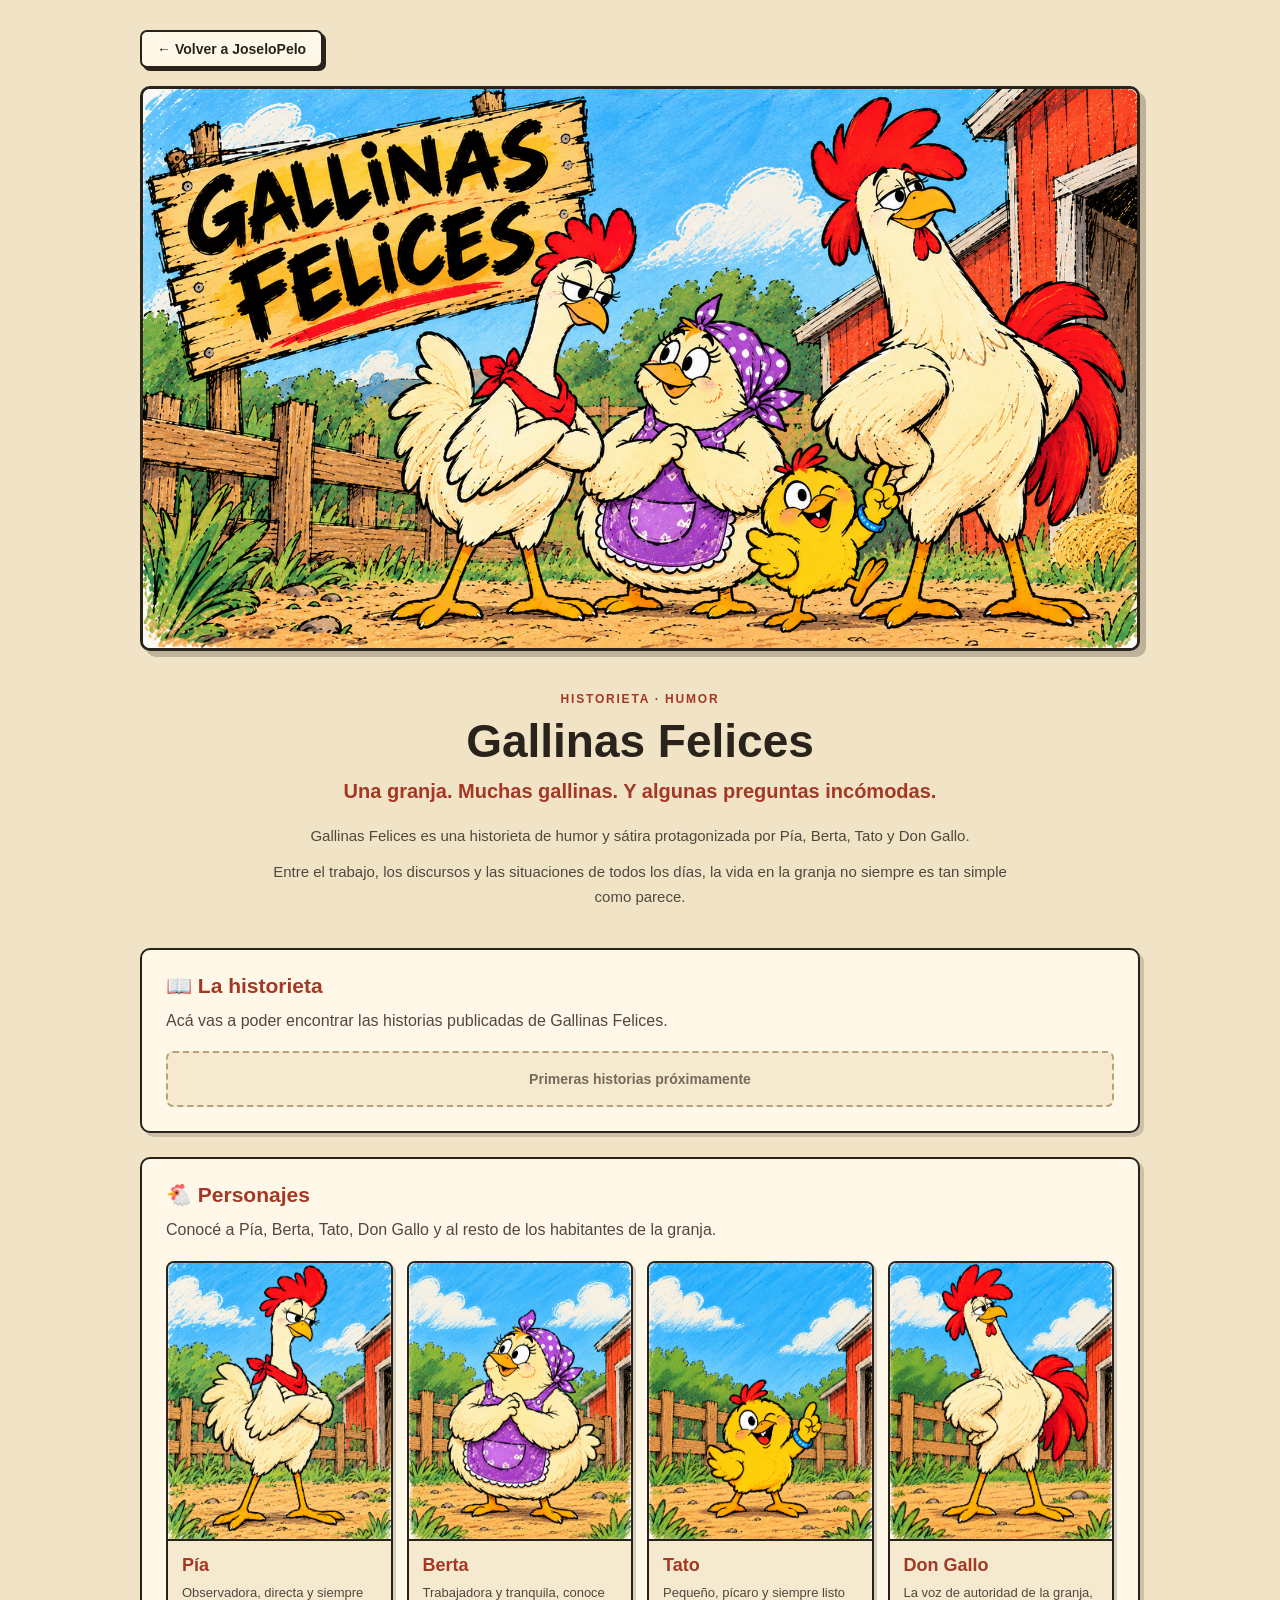
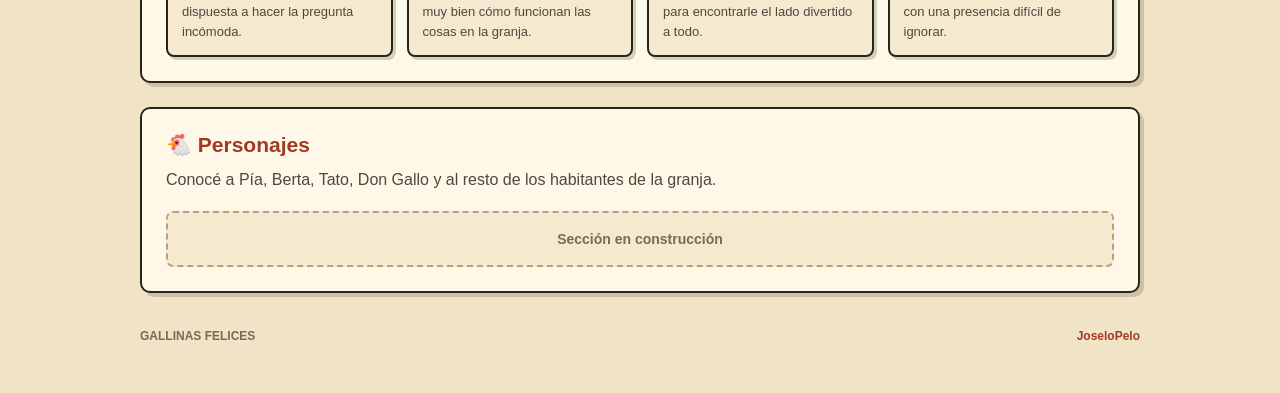
==== gallinas-felices.html @ a6722f65 "Actualizar gallinas-felices.html" ====
<!DOCTYPE html>
<html lang="es">

<head>

    <meta charset="UTF-8">

    <meta
        name="viewport"
        content="width=device-width, initial-scale=1.0"
    >

    <title>Gallinas Felices | JoseloPelo</title>

    <link
        rel="stylesheet"
        href="gallinas-felices.css"
    >

</head>


<body>

    <main class="pagina-gallinas">


        <!-- VOLVER -->

        <a
            href="index.html#proyectos"
            class="volver"
        >
            ← Volver a JoseloPelo
        </a>



        <!-- PORTADA -->

        <section class="hero">

            <img
                src="gallinas-felices.png"
                alt="Gallinas Felices"
            >

        </section>



        <!-- PRESENTACIÓN -->

        <section class="presentacion">

            <span class="etiqueta">
                HISTORIETA · HUMOR
            </span>

            <h1>
                Gallinas Felices
            </h1>

            <p class="intro">
                Una granja. Muchas gallinas.
                Y algunas preguntas incómodas.
            </p>

            <p>
                Gallinas Felices es una historieta de humor
                y sátira protagonizada por Pía, Berta,
                Tato y Don Gallo.
            </p>

            <p>
                Entre el trabajo, los discursos y las
                situaciones de todos los días, la vida en
                la granja no siempre es tan simple como parece.
            </p>

        </section>



        <!-- =========================
     HISTORIETA
     ========================= -->

<section class="bloque">

    <h2>
        📖 La historieta
    </h2>

    <p>
        Acá vas a poder encontrar las historias
        publicadas de Gallinas Felices.
    </p>

    <div class="proximamente">
        Primeras historias próximamente
    </div>

</section>



<!-- =========================
     PERSONAJES
     ========================= -->

<section class="bloque">

    <h2>
        🐔 Personajes
    </h2>

    <p>
        Conocé a Pía, Berta, Tato, Don Gallo
        y al resto de los habitantes de la granja.
    </p>


    <div class="personajes-grid">


        <!-- PÍA -->

        <article class="personaje-card">

            <img
                src="pia.png"
                alt="Pía"
            >

            <div class="personaje-info">

                <h3>Pía</h3>

                <p>
                    Observadora, directa y siempre
                    dispuesta a hacer la pregunta incómoda.
                </p>

            </div>

        </article>



        <!-- BERTA -->

        <article class="personaje-card">

            <img
                src="berta.png"
                alt="Berta"
            >

            <div class="personaje-info">

                <h3>Berta</h3>

                <p>
                    Trabajadora y tranquila, conoce muy bien
                    cómo funcionan las cosas en la granja.
                </p>

            </div>

        </article>



        <!-- TATO -->

        <article class="personaje-card">

            <img
                src="tato.png"
                alt="Tato"
            >

            <div class="personaje-info">

                <h3>Tato</h3>

                <p>
                    Pequeño, pícaro y siempre listo
                    para encontrarle el lado divertido a todo.
                </p>

            </div>

        </article>



        <!-- DON GALLO -->

        <article class="personaje-card">

            <img
                src="don-gallo.png"
                alt="Don Gallo"
            >

            <div class="personaje-info">

                <h3>Don Gallo</h3>

                <p>
                    La voz de autoridad de la granja,
                    con una presencia difícil de ignorar.
                </p>

            </div>

        </article>


    </div>

</section>

        <section class="bloque">

            <h2>
                🐔 Personajes
            </h2>

            <p>
                Conocé a Pía, Berta, Tato, Don Gallo
                y al resto de los habitantes de la granja.
            </p>

            <div class="proximamente">
                Sección en construcción
            </div>

        </section>



        <!-- PIE -->

        <footer>

            <span>
                GALLINAS FELICES
            </span>

            <a href="index.html">
                JoseloPelo
            </a>

        </footer>


    </main>

</body>

</html>
---- gallinas-felices.css ----
/* =========================
   GALLINAS FELICES
   ========================= */

* {
    box-sizing: border-box;
}


html,
body {
    margin: 0;
    padding: 0;

    min-height: 100%;

    background: #f1e3c5;

    color: #29231c;

    font-family:
        "Segoe UI",
        Arial,
        sans-serif;
}


body {
    min-height: 100vh;
}


.pagina-gallinas {
    width: 92%;
    max-width: 1000px;

    margin: 0 auto;
    padding: 30px 0 50px;
}


/* =========================
   VOLVER
   ========================= */

.volver {
    display: inline-block;

    margin-bottom: 18px;
    padding: 9px 15px;

    color: #29231c;

    text-decoration: none;

    font-size: 14px;
    font-weight: 800;

    background: #fff8e8;

    border: 2px solid #29231c;
    border-radius: 7px;

    box-shadow:
        3px 3px 0 #29231c;

    transition:
        transform .2s ease,
        box-shadow .2s ease;
}


.volver:hover {
    transform:
        translate(2px, 2px);

    box-shadow:
        1px 1px 0 #29231c;
}


/* =========================
   PORTADA
   ========================= */

.hero {
    overflow: hidden;

    background: #fff8e8;

    border: 3px solid #29231c;
    border-radius: 10px;

    box-shadow:
        6px 6px 0
        rgba(41, 35, 28, .25);
}


.hero img {
    display: block;

    width: 100%;

    aspect-ratio: 16 / 9;

    object-fit: cover;
}


/* =========================
   PRESENTACIÓN
   ========================= */

.presentacion {
    max-width: 760px;

    margin: 38px auto;

    text-align: center;
}


.etiqueta {
    display: inline-block;

    margin-bottom: 8px;

    color: #a33924;

    font-size: 12px;
    font-weight: 900;

    letter-spacing: .15em;
}


.presentacion h1 {
    margin: 0;

    color: #29231c;

    font-size: 46px;
    font-weight: 900;
}


.intro {
    margin: 12px 0 20px;

    color: #a33924;

    font-size: 20px;
    font-weight: 800;
}


.presentacion p:not(.intro) {
    margin: 10px auto;

    color: #51483d;

    font-size: 15px;

    line-height: 1.7;
}


/* =========================
   BLOQUES
   ========================= */

.bloque {
    margin-top: 24px;
    padding: 24px;

    background: #fff8e8;

    border: 2px solid #29231c;
    border-radius: 10px;

    box-shadow:
        4px 4px 0
        rgba(41, 35, 28, .18);
}


.bloque h2 {
    margin: 0 0 10px;

    color: #a33924;

    font-size: 21px;
}


.bloque p {
    margin: 0 0 18px;

    color: #51483d;

    line-height: 1.6;
}


/* =========================
   PRÓXIMAMENTE
   ========================= */

.proximamente {
    padding: 18px;

    text-align: center;

    color: #766a5b;

    font-size: 14px;
    font-weight: 700;

    background: #f5e9d0;

    border: 2px dashed #b6a17e;
    border-radius: 7px;
}


/* =========================
   PIE
   ========================= */

footer {
    margin-top: 36px;

    display: flex;
    justify-content: space-between;
    align-items: center;

    color: #766a5b;

    font-size: 12px;
}


footer span {
    font-weight: 900;
}


footer a {
    color: #a33924;

    text-decoration: none;

    font-weight: 800;
}


/* =========================
   CELULAR
   ========================= */

@media (max-width: 600px) {

    .pagina-gallinas {
        width: 94%;

        padding-top: 18px;
    }


    .presentacion {
        margin: 26px auto;
    }


    .presentacion h1 {
        font-size: 35px;
    }


    .intro {
        font-size: 17px;
    }


    .bloque {
        padding: 18px;
    }


    footer {
        flex-direction: column;

        gap: 8px;
    }

}
/* =========================
   PERSONAJES
   ========================= */

.personajes-grid {
    display: grid;

    grid-template-columns:
        repeat(4, minmax(0, 1fr));

    gap: 14px;
}


.personaje-card {
    overflow: hidden;

    background: #f5e9d0;

    border: 2px solid #29231c;
    border-radius: 8px;

    box-shadow:
        3px 3px 0
        rgba(41, 35, 28, .2);

    transition:
        transform .2s ease,
        box-shadow .2s ease;
}


.personaje-card:hover {
    transform:
        translateY(-4px);

    box-shadow:
        5px 6px 0
        rgba(41, 35, 28, .22);
}


.personaje-card img {
    display: block;

    width: 100%;

    aspect-ratio: 4 / 5;

    object-fit: cover;

    border-bottom:
        2px solid #29231c;
}


.personaje-info {
    padding: 14px;
}


.personaje-info h3 {
    margin: 0 0 7px;

    color: #a33924;

    font-size: 18px;
    font-weight: 900;
}


.personaje-info p {
    margin: 0;

    color: #51483d;

    font-size: 13px;

    line-height: 1.5;
}


/* =========================
   PERSONAJES RESPONSIVE
   ========================= */

@media (max-width: 800px) {

    .personajes-grid {
        grid-template-columns:
            repeat(2, minmax(0, 1fr));
    }

}


@media (max-width: 480px) {

    .personajes-grid {
        grid-template-columns: 1fr;
    }

}
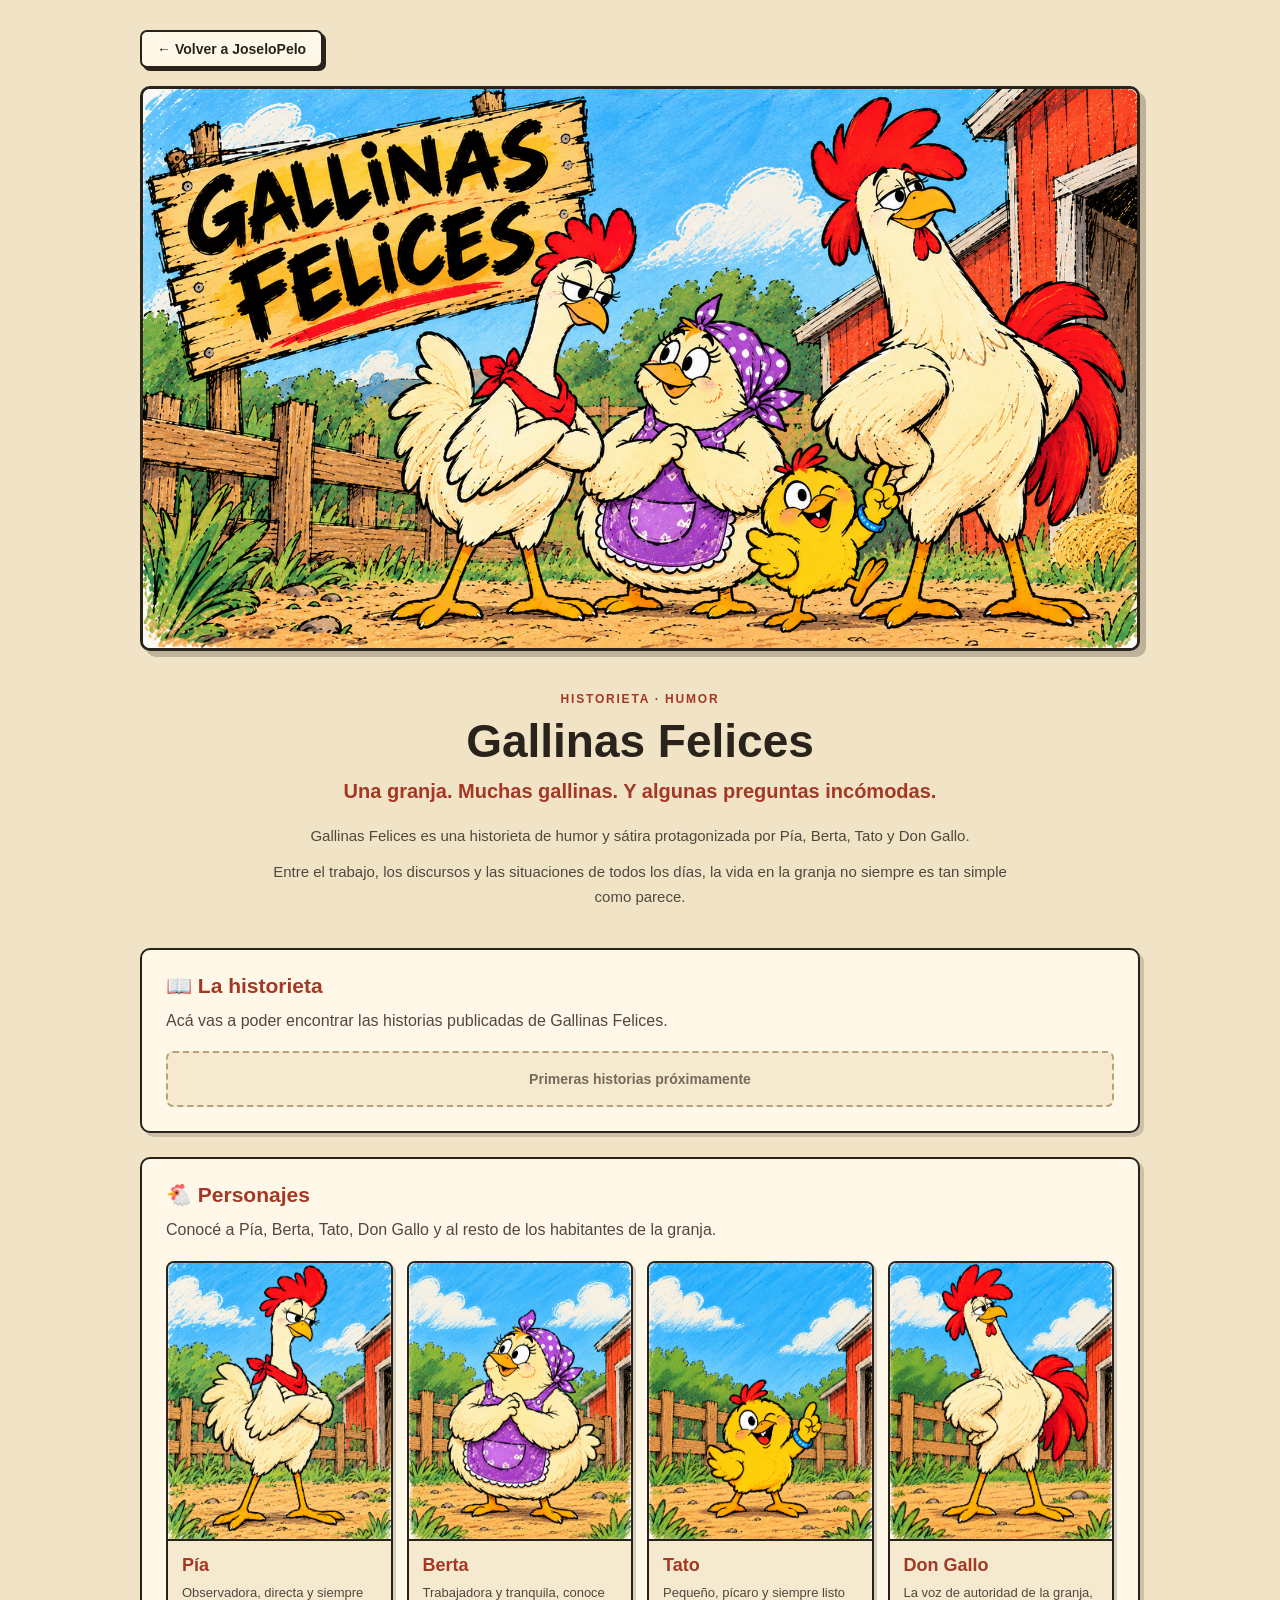
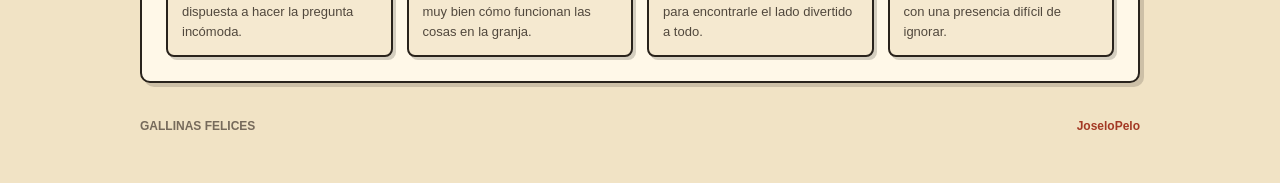
==== commit d3dd3290: "Actualizar gallinas-felices.html" ====
--- a/gallinas-felices.html
+++ b/gallinas-felices.html
@@ -223,22 +223,6 @@
 
 </section>
 
-        <section class="bloque">
-
-            <h2>
-                🐔 Personajes
-            </h2>
-
-            <p>
-                Conocé a Pía, Berta, Tato, Don Gallo
-                y al resto de los habitantes de la granja.
-            </p>
-
-            <div class="proximamente">
-                Sección en construcción
-            </div>
-
-        </section>
 
 
 
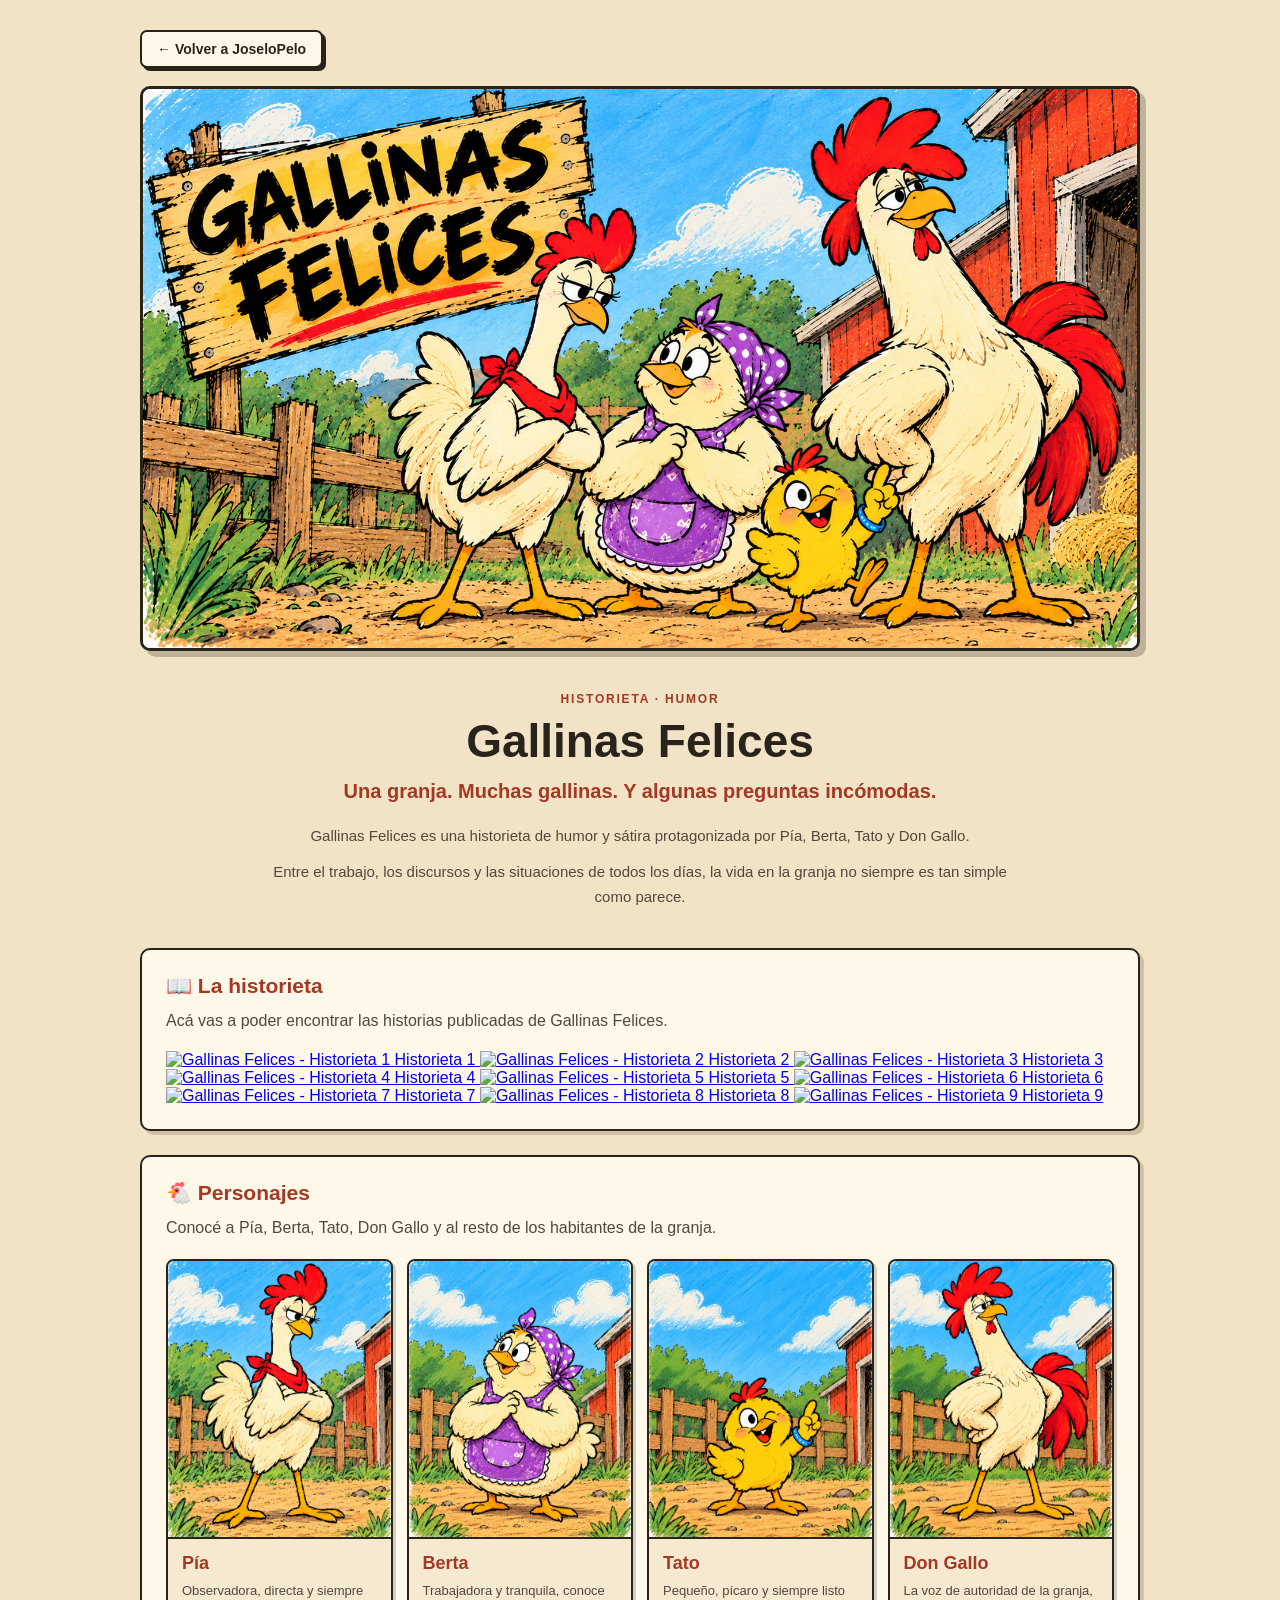
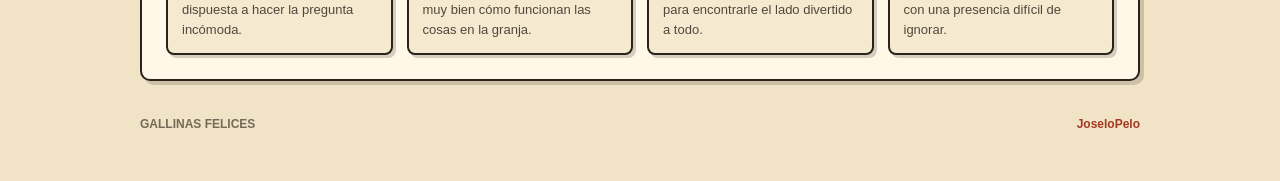
==== commit 1a58fe23: "Update gallinas-felices.html" ====
--- a/gallinas-felices.html
+++ b/gallinas-felices.html
@@ -97,9 +97,54 @@
         publicadas de Gallinas Felices.
     </p>
 
-    <div class="proximamente">
-        Primeras historias próximamente
-    </div>
+   <div class="historietas-grid">
+
+    <a href="gallina-cap1.png" target="_blank">
+        <img src="gallina-cap1.png" alt="Gallinas Felices - Historieta 1">
+        <span>Historieta 1</span>
+    </a>
+
+    <a href="gallina-cap2.png" target="_blank">
+        <img src="gallina-cap2.png" alt="Gallinas Felices - Historieta 2">
+        <span>Historieta 2</span>
+    </a>
+
+    <a href="gallina-cap3.png" target="_blank">
+        <img src="gallina-cap3.png" alt="Gallinas Felices - Historieta 3">
+        <span>Historieta 3</span>
+    </a>
+
+    <a href="gallina-cap4.png" target="_blank">
+        <img src="gallina-cap4.png" alt="Gallinas Felices - Historieta 4">
+        <span>Historieta 4</span>
+    </a>
+
+    <a href="gallina-cap5.png" target="_blank">
+        <img src="gallina-cap5.png" alt="Gallinas Felices - Historieta 5">
+        <span>Historieta 5</span>
+    </a>
+
+    <a href="gallina-cap6.png" target="_blank">
+        <img src="gallina-cap6.png" alt="Gallinas Felices - Historieta 6">
+        <span>Historieta 6</span>
+    </a>
+
+    <a href="gallina-cap7.png" target="_blank">
+        <img src="gallina-cap7.png" alt="Gallinas Felices - Historieta 7">
+        <span>Historieta 7</span>
+    </a>
+
+    <a href="gallina-cap8.png" target="_blank">
+        <img src="gallina-cap8.png" alt="Gallinas Felices - Historieta 8">
+        <span>Historieta 8</span>
+    </a>
+
+    <a href="gallina-cap9.png" target="_blank">
+        <img src="gallina-cap9.png" alt="Gallinas Felices - Historieta 9">
+        <span>Historieta 9</span>
+    </a>
+
+</div>
 
 </section>
 
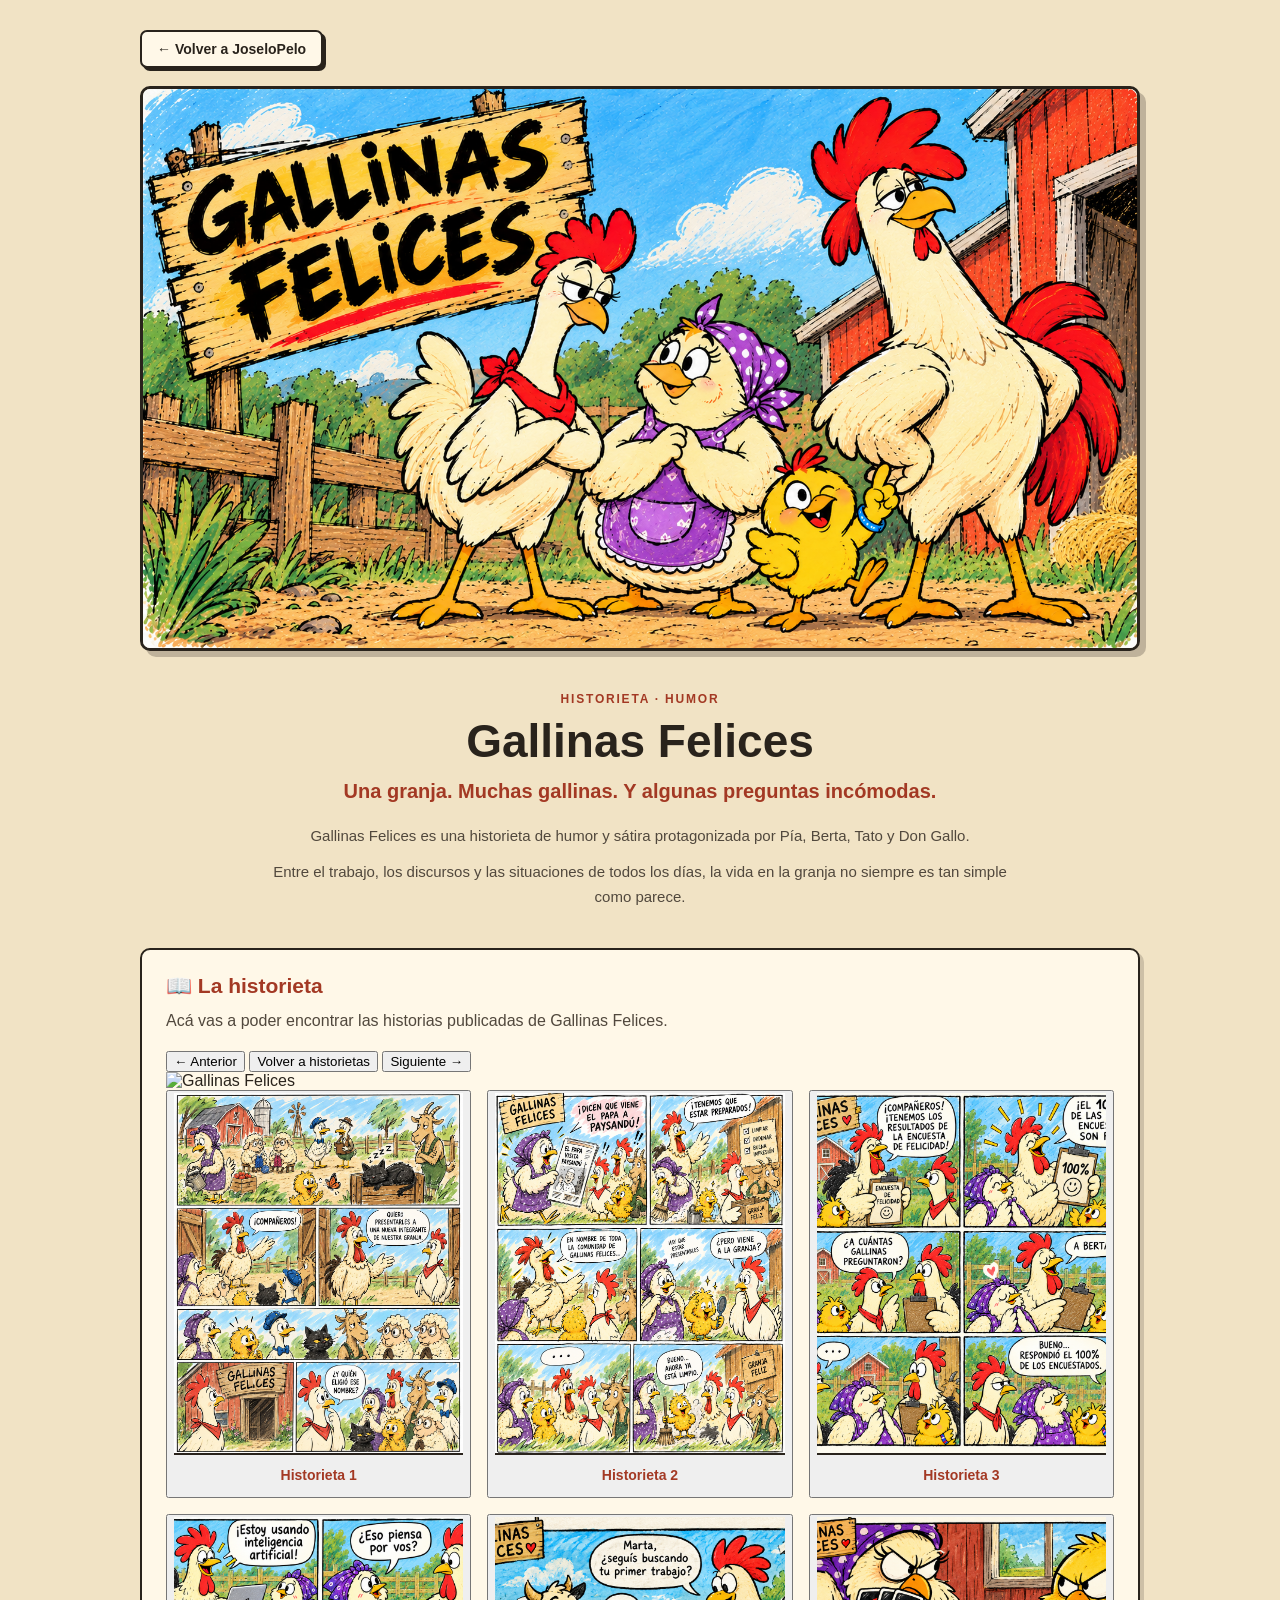
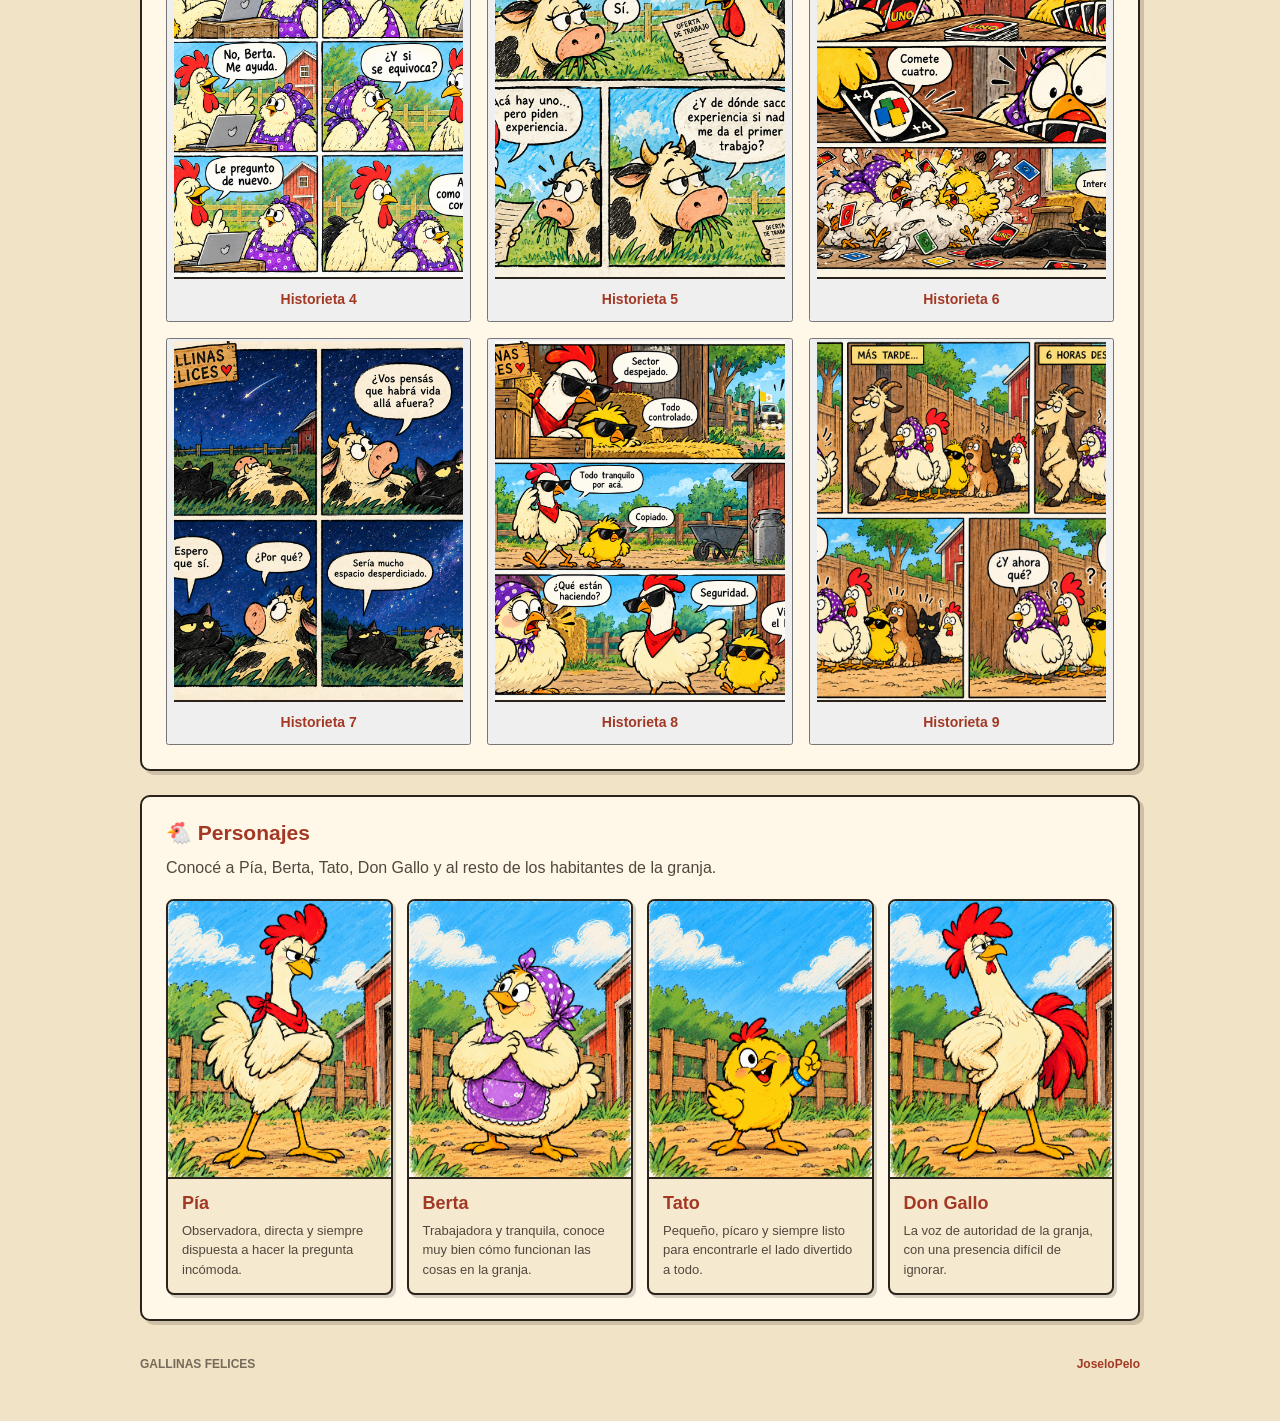
==== commit 32c7cb9a: "Update gallinas-felices.html" ====
--- a/gallinas-felices.html
+++ b/gallinas-felices.html
@@ -81,70 +81,184 @@
         </section>
 
 
-
-        <!-- =========================
-     HISTORIETA
-     ========================= -->
-
-<section class="bloque">
-
-    <h2>
-        📖 La historieta
-    </h2>
+<!-- HISTORIETA -->
+<section class="bloque" id="historieta">
+
+    <h2>📖 La historieta</h2>
 
     <p>
-        Acá vas a poder encontrar las historias
-        publicadas de Gallinas Felices.
+        Acá vas a poder encontrar las historias publicadas
+        de Gallinas Felices.
     </p>
 
-   <div class="historietas-grid">
-
-    <a href="gallina-cap1.png" target="_blank">
-        <img src="gallina-cap1.png" alt="Gallinas Felices - Historieta 1">
-        <span>Historieta 1</span>
-    </a>
-
-    <a href="gallina-cap2.png" target="_blank">
-        <img src="gallina-cap2.png" alt="Gallinas Felices - Historieta 2">
-        <span>Historieta 2</span>
-    </a>
-
-    <a href="gallina-cap3.png" target="_blank">
-        <img src="gallina-cap3.png" alt="Gallinas Felices - Historieta 3">
-        <span>Historieta 3</span>
-    </a>
-
-    <a href="gallina-cap4.png" target="_blank">
-        <img src="gallina-cap4.png" alt="Gallinas Felices - Historieta 4">
-        <span>Historieta 4</span>
-    </a>
-
-    <a href="gallina-cap5.png" target="_blank">
-        <img src="gallina-cap5.png" alt="Gallinas Felices - Historieta 5">
-        <span>Historieta 5</span>
-    </a>
-
-    <a href="gallina-cap6.png" target="_blank">
-        <img src="gallina-cap6.png" alt="Gallinas Felices - Historieta 6">
-        <span>Historieta 6</span>
-    </a>
-
-    <a href="gallina-cap7.png" target="_blank">
-        <img src="gallina-cap7.png" alt="Gallinas Felices - Historieta 7">
-        <span>Historieta 7</span>
-    </a>
-
-    <a href="gallina-cap8.png" target="_blank">
-        <img src="gallina-cap8.png" alt="Gallinas Felices - Historieta 8">
-        <span>Historieta 8</span>
-    </a>
-
-    <a href="gallina-cap9.png" target="_blank">
-        <img src="gallina-cap9.png" alt="Gallinas Felices - Historieta 9">
-        <span>Historieta 9</span>
-    </a>
-
-</div>
+
+    <!-- LECTOR -->
+
+    <div
+        id="lector-historieta"
+        class="lector-historieta oculto-historieta"
+    >
+
+        <div class="lector-controles">
+
+            <button
+                id="hist-anterior"
+                type="button"
+            >
+                ← Anterior
+            </button>
+
+            <button
+                id="hist-volver"
+                type="button"
+            >
+                Volver a historietas
+            </button>
+
+            <button
+                id="hist-siguiente"
+                type="button"
+            >
+                Siguiente →
+            </button>
+
+        </div>
+
+
+        <img
+            id="historia-grande"
+            src=""
+            alt="Gallinas Felices"
+        >
+
+    </div>
+
+
+
+    <!-- GALERÍA -->
+
+    <div
+        id="historietas-grid"
+        class="historietas-grid"
+    >
+
+        <button
+            class="historieta-card"
+            type="button"
+            data-capitulo="1"
+        >
+            <img
+                src="gallina-cap1.png"
+                alt="Gallinas Felices - Historieta 1"
+            >
+            <span>Historieta 1</span>
+        </button>
+
+
+        <button
+            class="historieta-card"
+            type="button"
+            data-capitulo="2"
+        >
+            <img
+                src="gallina-cap2.png"
+                alt="Gallinas Felices - Historieta 2"
+            >
+            <span>Historieta 2</span>
+        </button>
+
+
+        <button
+            class="historieta-card"
+            type="button"
+            data-capitulo="3"
+        >
+            <img
+                src="gallina-cap3.png"
+                alt="Gallinas Felices - Historieta 3"
+            >
+            <span>Historieta 3</span>
+        </button>
+
+
+        <button
+            class="historieta-card"
+            type="button"
+            data-capitulo="4"
+        >
+            <img
+                src="gallina-cap4.png"
+                alt="Gallinas Felices - Historieta 4"
+            >
+            <span>Historieta 4</span>
+        </button>
+
+
+        <button
+            class="historieta-card"
+            type="button"
+            data-capitulo="5"
+        >
+            <img
+                src="gallina-cap5.png"
+                alt="Gallinas Felices - Historieta 5"
+            >
+            <span>Historieta 5</span>
+        </button>
+
+
+        <button
+            class="historieta-card"
+            type="button"
+            data-capitulo="6"
+        >
+            <img
+                src="gallina-cap6.png"
+                alt="Gallinas Felices - Historieta 6"
+            >
+            <span>Historieta 6</span>
+        </button>
+
+
+        <button
+            class="historieta-card"
+            type="button"
+            data-capitulo="7"
+        >
+            <img
+                src="gallina-cap7.png"
+                alt="Gallinas Felices - Historieta 7"
+            >
+            <span>Historieta 7</span>
+        </button>
+
+
+        <button
+            class="historieta-card"
+            type="button"
+            data-capitulo="8"
+        >
+            <img
+                src="gallina-cap8.png"
+                alt="Gallinas Felices - Historieta 8"
+            >
+            <span>Historieta 8</span>
+        </button>
+
+
+        <button
+            class="historieta-card"
+            type="button"
+            data-capitulo="9"
+        >
+            <img
+                src="gallina-cap9.png"
+                alt="Gallinas Felices - Historieta 9"
+            >
+            <span>Historieta 9</span>
+        </button>
+
+    </div>
 
 </section>
 
--- a/gallinas-felices.css
+++ b/gallinas-felices.css
@@ -398,3 +398,107 @@
     }
 
 }
+/* =========================
+   HISTORIETAS
+   ========================= */
+
+.historietas-grid {
+    display: grid;
+    grid-template-columns:
+        repeat(3, minmax(0, 1fr));
+
+    gap: 16px;
+}
+
+
+.historietas-grid a {
+    overflow: hidden;
+
+    background: #f5e9d0;
+
+    color: #29231c;
+    text-decoration: none;
+
+    border: 2px solid #29231c;
+    border-radius: 8px;
+
+    box-shadow:
+        3px 3px 0
+        rgba(41, 35, 28, .2);
+
+    transition:
+        transform .2s ease,
+        box-shadow .2s ease;
+}
+
+
+.historietas-grid a:hover {
+    transform: translateY(-4px);
+
+    box-shadow:
+        5px 6px 0
+        rgba(41, 35, 28, .22);
+}
+
+
+.historietas-grid img {
+    display: block;
+
+    width: 100%;
+
+    aspect-ratio: 4 / 5;
+
+    object-fit: cover;
+
+    object-position: top;
+
+    border-bottom:
+        2px solid #29231c;
+}
+
+
+.historietas-grid span {
+    display: block;
+
+    padding: 12px;
+
+    color: #a33924;
+
+    font-size: 14px;
+    font-weight: 900;
+
+    text-align: center;
+}
+
+
+/* TABLET */
+
+@media (max-width: 800px) {
+
+    .historietas-grid {
+        grid-template-columns:
+            repeat(2, minmax(0, 1fr));
+    }
+
+}
+
+
+/* CELULAR */
+
+@media (max-width: 480px) {
+
+    .historietas-grid {
+        grid-template-columns:
+            repeat(2, minmax(0, 1fr));
+
+        gap: 10px;
+    }
+
+
+    .historietas-grid span {
+        padding: 9px;
+
+        font-size: 12px;
+    }
+
+}
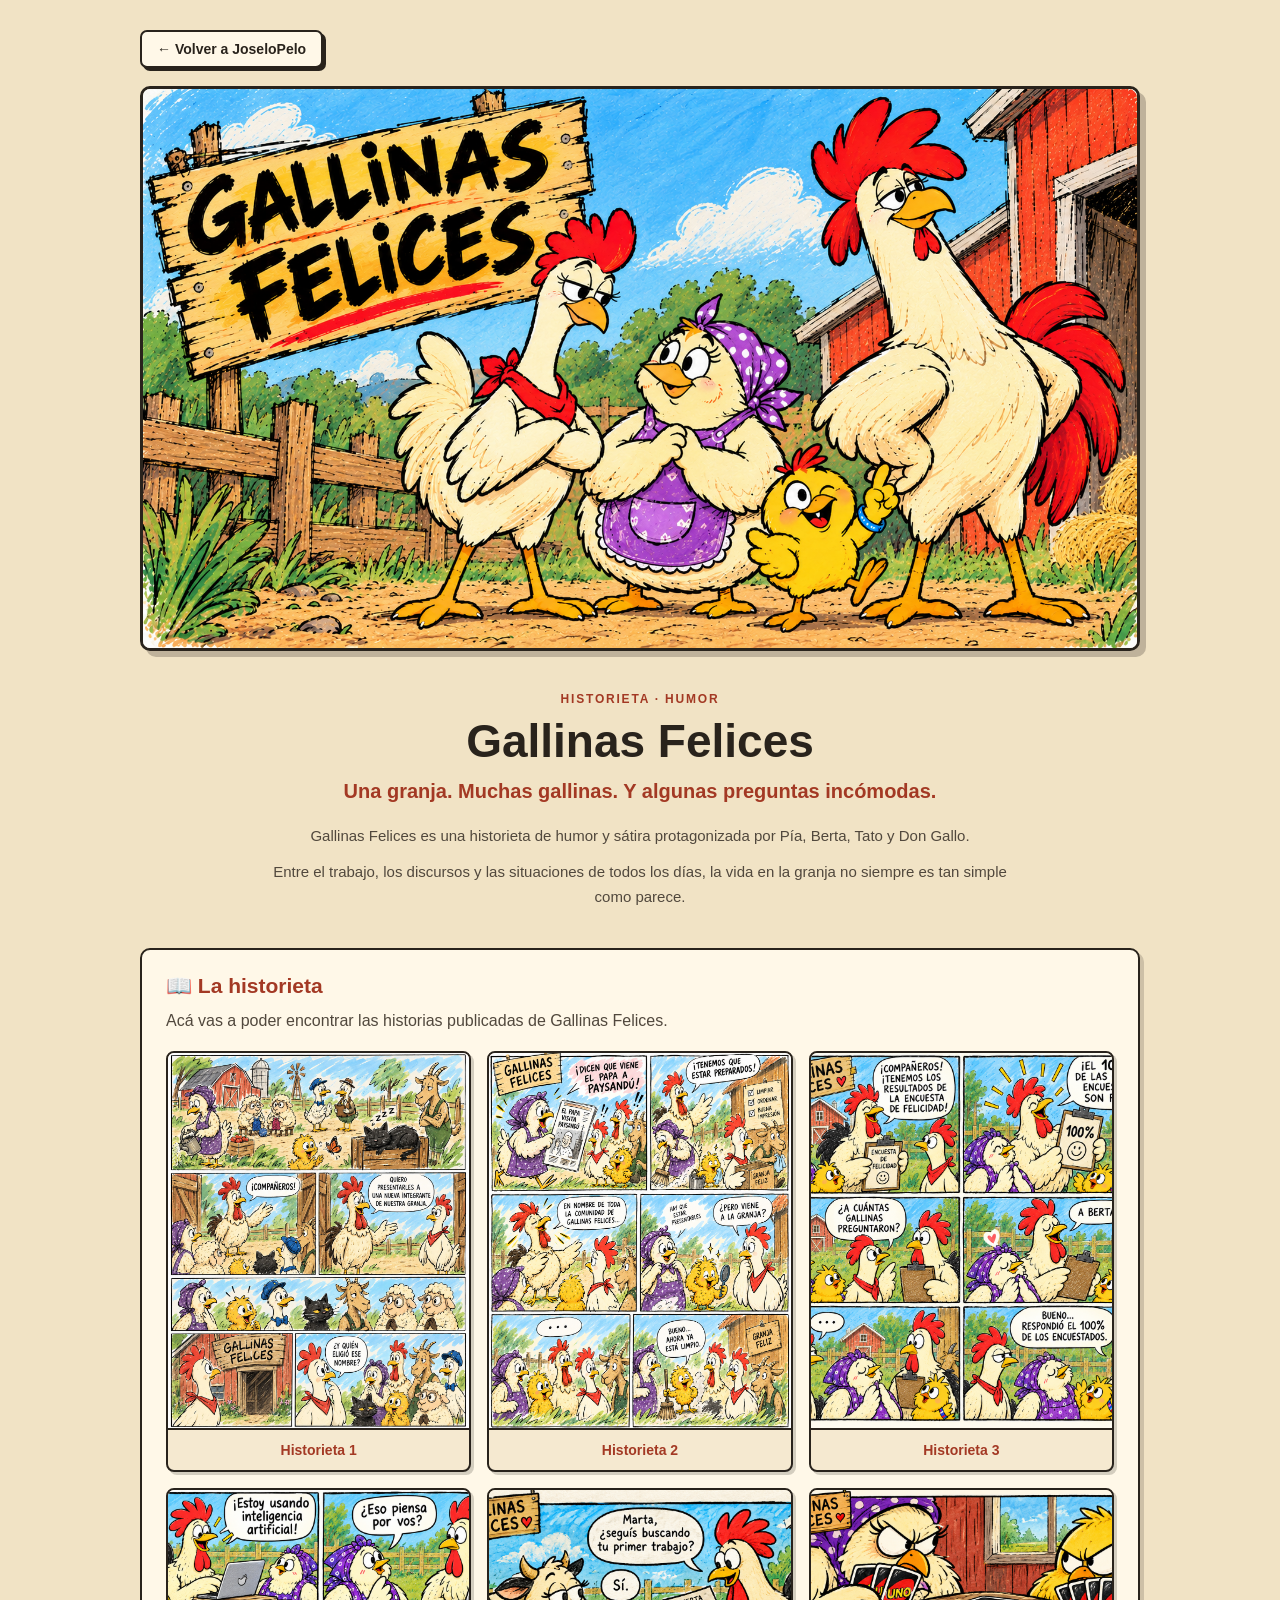
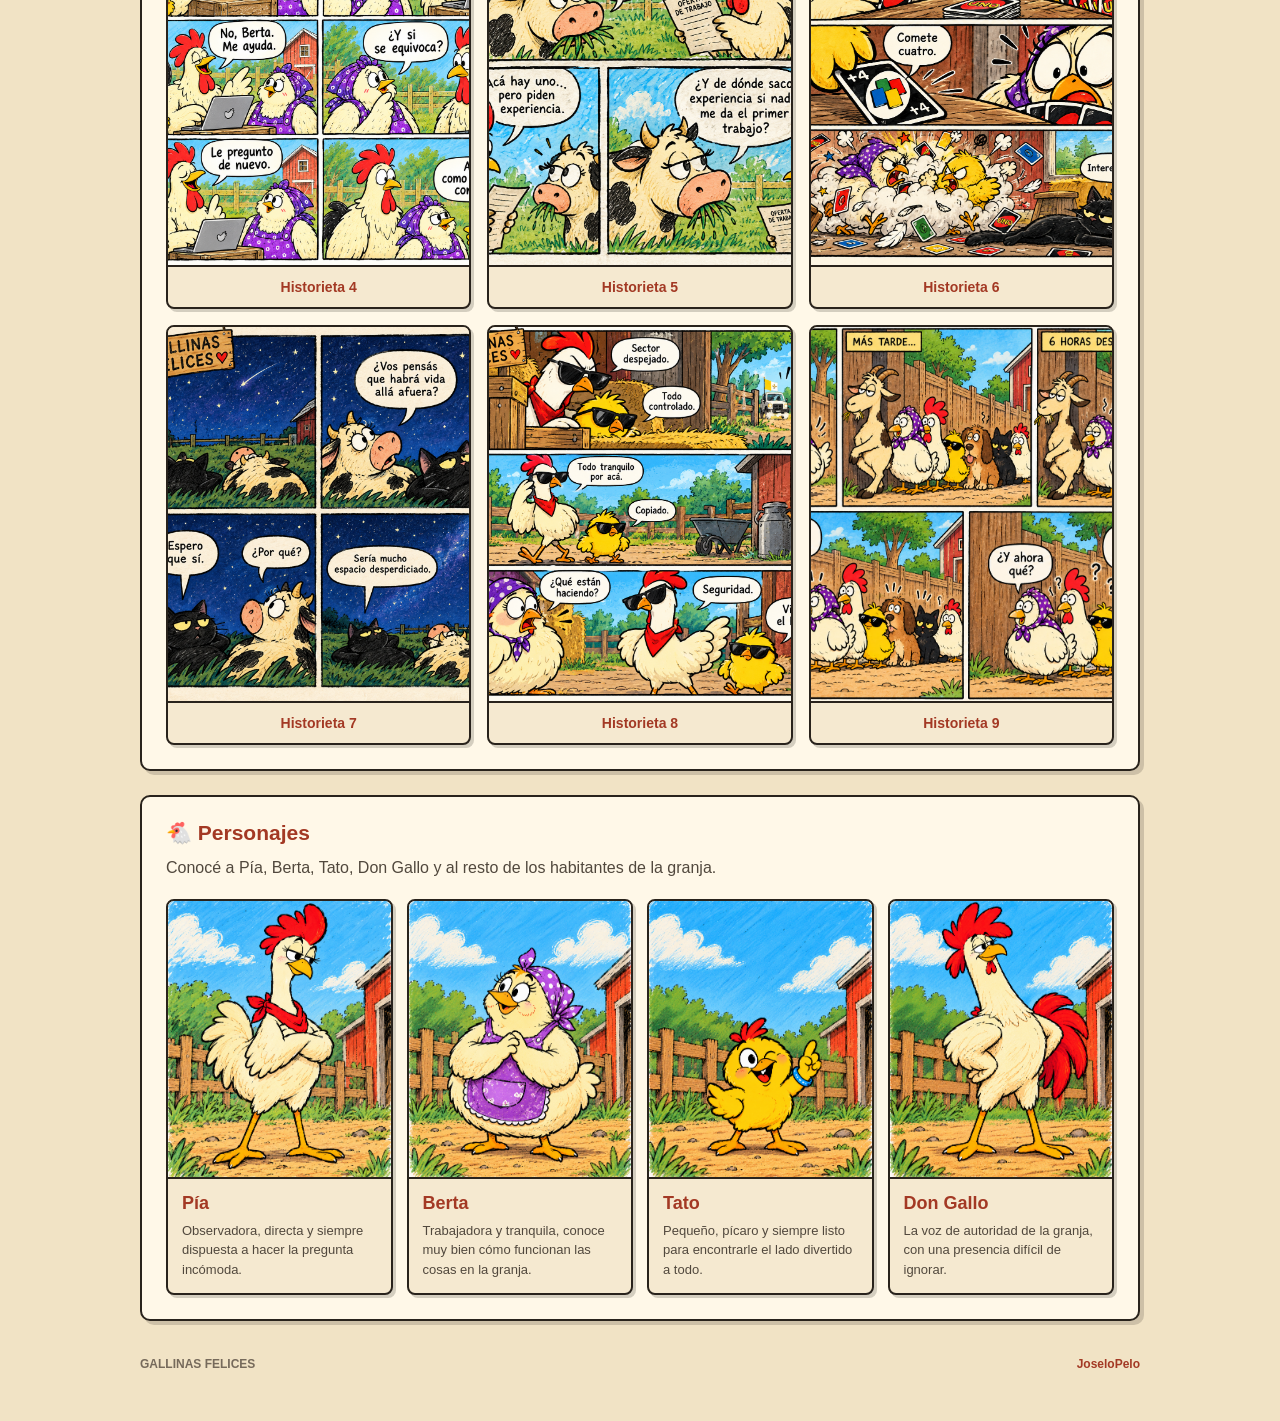
==== commit 90e612a0: "Refactor historieta handling in gallinas-felices.html" ====
--- a/gallinas-felices.html
+++ b/gallinas-felices.html
@@ -19,7 +19,140 @@
 
 </head>
 
-
+<script>
+
+document.addEventListener("DOMContentLoaded", function () {
+
+    const tarjetas =
+        document.querySelectorAll(".historieta-card");
+
+    const lector =
+        document.getElementById("lector-historieta");
+
+    const imagenGrande =
+        document.getElementById("historia-grande");
+
+    const grid =
+        document.getElementById("historietas-grid");
+
+    const anterior =
+        document.getElementById("hist-anterior");
+
+    const siguiente =
+        document.getElementById("hist-siguiente");
+
+    const volver =
+        document.getElementById("hist-volver");
+
+
+    let actual = 0;
+
+
+    function mostrarHistorieta(indice) {
+
+        actual = indice;
+
+        const miniatura =
+            tarjetas[indice].querySelector("img");
+
+        imagenGrande.src =
+            miniatura.src;
+
+        imagenGrande.alt =
+            miniatura.alt;
+
+
+        grid.style.display = "none";
+
+        lector.classList.remove(
+            "oculto-historieta"
+        );
+
+
+        anterior.disabled =
+            actual === 0;
+
+        siguiente.disabled =
+            actual === tarjetas.length - 1;
+
+
+        lector.scrollIntoView({
+            behavior: "smooth",
+            block: "start"
+        });
+
+    }
+
+
+    tarjetas.forEach(function (tarjeta, indice) {
+
+        tarjeta.addEventListener(
+            "click",
+            function () {
+
+                mostrarHistorieta(indice);
+
+            }
+        );
+
+    });
+
+
+    anterior.addEventListener(
+        "click",
+        function () {
+
+            if (actual > 0) {
+
+                mostrarHistorieta(
+                    actual - 1
+                );
+
+            }
+
+        }
+    );
+
+
+    siguiente.addEventListener(
+        "click",
+        function () {
+
+            if (actual < tarjetas.length - 1) {
+
+                mostrarHistorieta(
+                    actual + 1
+                );
+
+            }
+
+        }
+    );
+
+
+    volver.addEventListener(
+        "click",
+        function () {
+
+            lector.classList.add(
+                "oculto-historieta"
+            );
+
+            grid.style.display = "";
+
+            document
+                .getElementById("historieta")
+                .scrollIntoView({
+                    behavior: "smooth",
+                    block: "start"
+                });
+
+        }
+    );
+
+});
+
+</script>
 <body>
 
     <main class="pagina-gallinas">
--- a/gallinas-felices.css
+++ b/gallinas-felices.css
@@ -502,3 +502,213 @@
     }
 
 }
+/* =========================
+   LECTOR DE HISTORIETAS
+   ========================= */
+
+.historietas-grid {
+    display: grid;
+    grid-template-columns:
+        repeat(3, minmax(0, 1fr));
+    gap: 16px;
+}
+
+
+.historieta-card {
+    padding: 0;
+    overflow: hidden;
+
+    background: #f5e9d0;
+    color: #29231c;
+
+    font: inherit;
+
+    border: 2px solid #29231c;
+    border-radius: 8px;
+
+    box-shadow:
+        3px 3px 0
+        rgba(41, 35, 28, .2);
+
+    cursor: pointer;
+
+    transition:
+        transform .2s ease,
+        box-shadow .2s ease;
+}
+
+
+.historieta-card:hover {
+    transform: translateY(-4px);
+
+    box-shadow:
+        5px 6px 0
+        rgba(41, 35, 28, .22);
+}
+
+
+.historieta-card img {
+    display: block;
+
+    width: 100%;
+
+    aspect-ratio: 4 / 5;
+
+    object-fit: cover;
+    object-position: top;
+
+    border-bottom:
+        2px solid #29231c;
+}
+
+
+.historieta-card span {
+    display: block;
+
+    padding: 12px;
+
+    color: #a33924;
+
+    font-size: 14px;
+    font-weight: 900;
+
+    text-align: center;
+}
+
+
+
+/* LECTOR */
+
+.lector-historieta {
+    width: 100%;
+    max-width: 800px;
+
+    margin: 10px auto 0;
+}
+
+
+.lector-historieta img {
+    display: block;
+
+    width: 100%;
+    height: auto;
+
+    background: #ffffff;
+
+    border: 2px solid #29231c;
+    border-radius: 8px;
+
+    box-shadow:
+        4px 4px 0
+        rgba(41, 35, 28, .18);
+}
+
+
+
+/* BOTONES DEL LECTOR */
+
+.lector-controles {
+    display: flex;
+
+    justify-content: center;
+    align-items: center;
+
+    gap: 10px;
+
+    margin-bottom: 16px;
+}
+
+
+.lector-controles button {
+    padding: 9px 14px;
+
+    background: #f5e9d0;
+    color: #a33924;
+
+    font-weight: 900;
+
+    border: 2px solid #29231c;
+    border-radius: 7px;
+
+    cursor: pointer;
+
+    box-shadow:
+        2px 2px 0
+        rgba(41, 35, 28, .2);
+}
+
+
+.lector-controles button:hover {
+    background: #a33924;
+    color: #fff8e8;
+}
+
+
+.lector-controles button:disabled {
+    opacity: .35;
+    cursor: default;
+}
+
+
+.lector-controles button:disabled:hover {
+    background: #f5e9d0;
+    color: #a33924;
+}
+
+
+
+/* OCULTAR */
+
+.oculto-historieta {
+    display: none !important;
+}
+
+
+.grid-oculto {
+    display: none !important;
+}
+
+
+
+/* TABLET */
+
+@media (max-width: 800px) {
+
+    .historietas-grid {
+        grid-template-columns:
+            repeat(2, minmax(0, 1fr));
+    }
+
+}
+
+
+
+/* CELULAR */
+
+@media (max-width: 480px) {
+
+    .historietas-grid {
+        grid-template-columns:
+            repeat(2, minmax(0, 1fr));
+
+        gap: 10px;
+    }
+
+
+    .historieta-card span {
+        padding: 9px;
+        font-size: 12px;
+    }
+
+
+    .lector-controles {
+        gap: 6px;
+    }
+
+
+    .lector-controles button {
+        padding: 8px 9px;
+        font-size: 11px;
+    }
+
+}
